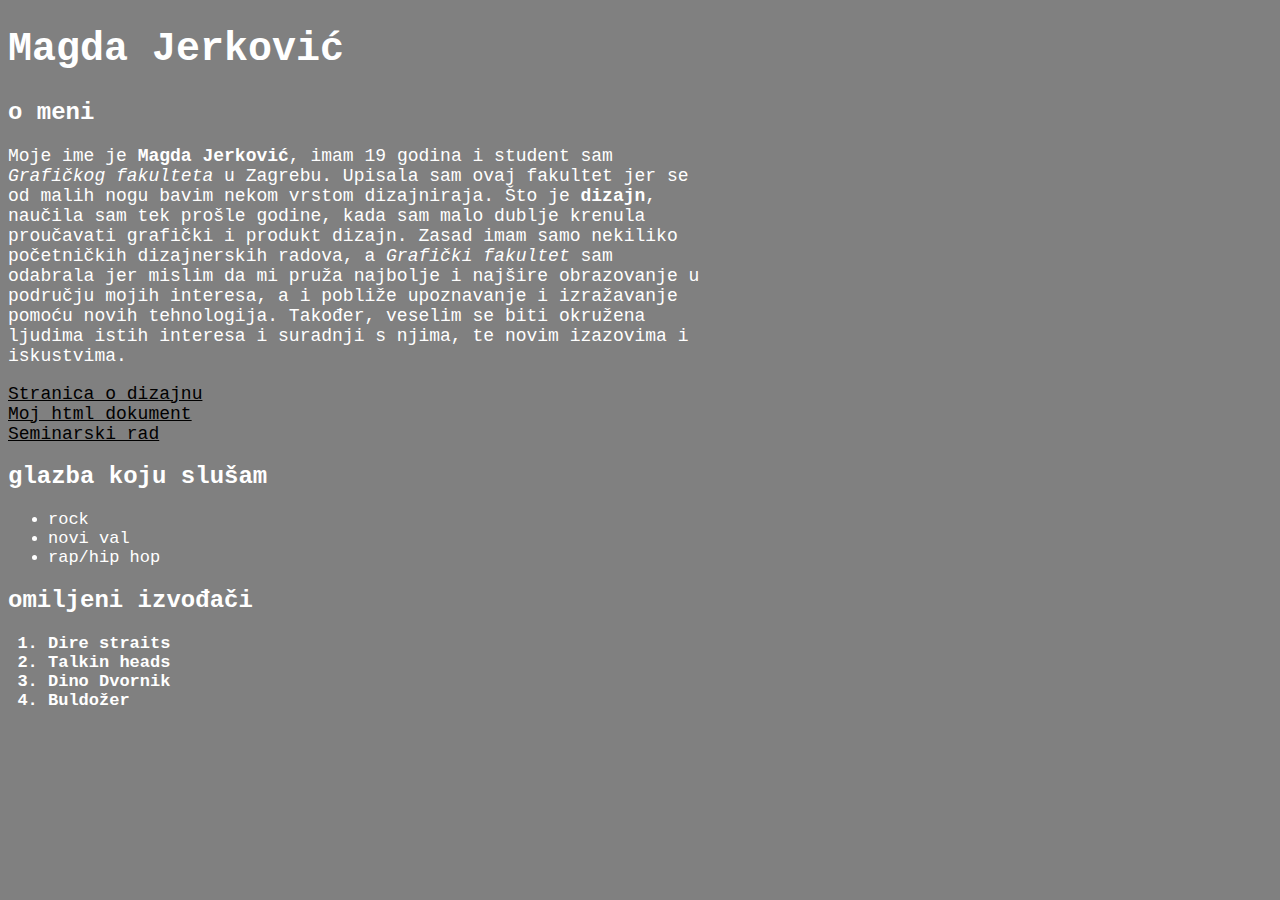
==== index.html @ 04d34ceb "Add files via upload" ====
<!DOCTYPE html>
<html>
<head>
<title>Magda Jerković - moj html dokument</title>
<link rel="stylesheet" href="stil.css">
</head>
<body>
<h1>Magda Jerković</h1>
 <h2>o meni</h2>
 <p>Moje ime je <b>Magda Jerković</b>, imam 19 godina i student sam <i>Grafičkog fakulteta</i> u Zagrebu. Upisala sam ovaj fakultet jer se od malih nogu bavim nekom vrstom dizajniraja. Što je <b>dizajn</b>, naučila sam tek prošle godine, kada sam malo dublje krenula proučavati grafički i produkt dizajn. Zasad imam samo nekiliko početničkih dizajnerskih radova, a <i>Grafički fakultet</i> sam odabrala jer mislim da mi pruža najbolje i najšire obrazovanje u području mojih interesa, a i pobliže upoznavanje i izražavanje pomoću novih tehnologija. Također, veselim se biti okružena ljudima istih interesa i suradnji s njima, te novim izazovima i iskustvima.
 </p>

 <a href="https://www.dezeen.com/">Stranica o dizajnu</a><br/>
 <a href="vjezba1.html">Moj html dokument</a><br/>
 <a href="file:///C:/Users/jakov/Downloads/Magda_Jerkovi%C4%87_seminarski_rad-ekspresionizam.pdf">Seminarski rad</a><br/>
 <h2>glazba koju slušam</h2>
<ul>
<li>rock</li>
<li>novi val</li>
<li>rap/hip hop</li>
</ul>
<h2>omiljeni izvođači<h2> 
<ol>
<li>Dire straits</li>
<li>Talkin heads</li>
<li>Dino Dvornik</li>
<li>Buldožer</li>
</ol>
---- stil.css ----
/* CSS Document */
p{font-family: "Lucida Censole", "Courier New", "monospace"}
	p{font-size:18px;}
	p{width:700px;}
	p{color:white;}
h1{font-family: "Lucida Censole", "Courier New", "monospace"}
h1{font-size:40px;}
h1{color:white;}
h2{font-family: "Lucida Censole", "Courier New", "monospace"}
h2{color:white;}
a{font-family: "Lucida Censole", "Courier New", "monospace"}
	a{font-size:18px;}
	a{width:700px;}
	a{color:black;}
ol{font-family: "Lucida Censole", "Courier New", "monospace"}
	ol{font-size:17px;}
	ol{width:700px;}
	ol{color:white;}
ul{font-family: "Lucida Censole", "Courier New", "monospace"}
	ul{font-size:17px;}
	ul{width:700px;}
	ul{color:white;}
body{background-color:grey;}
img{height:350px;}
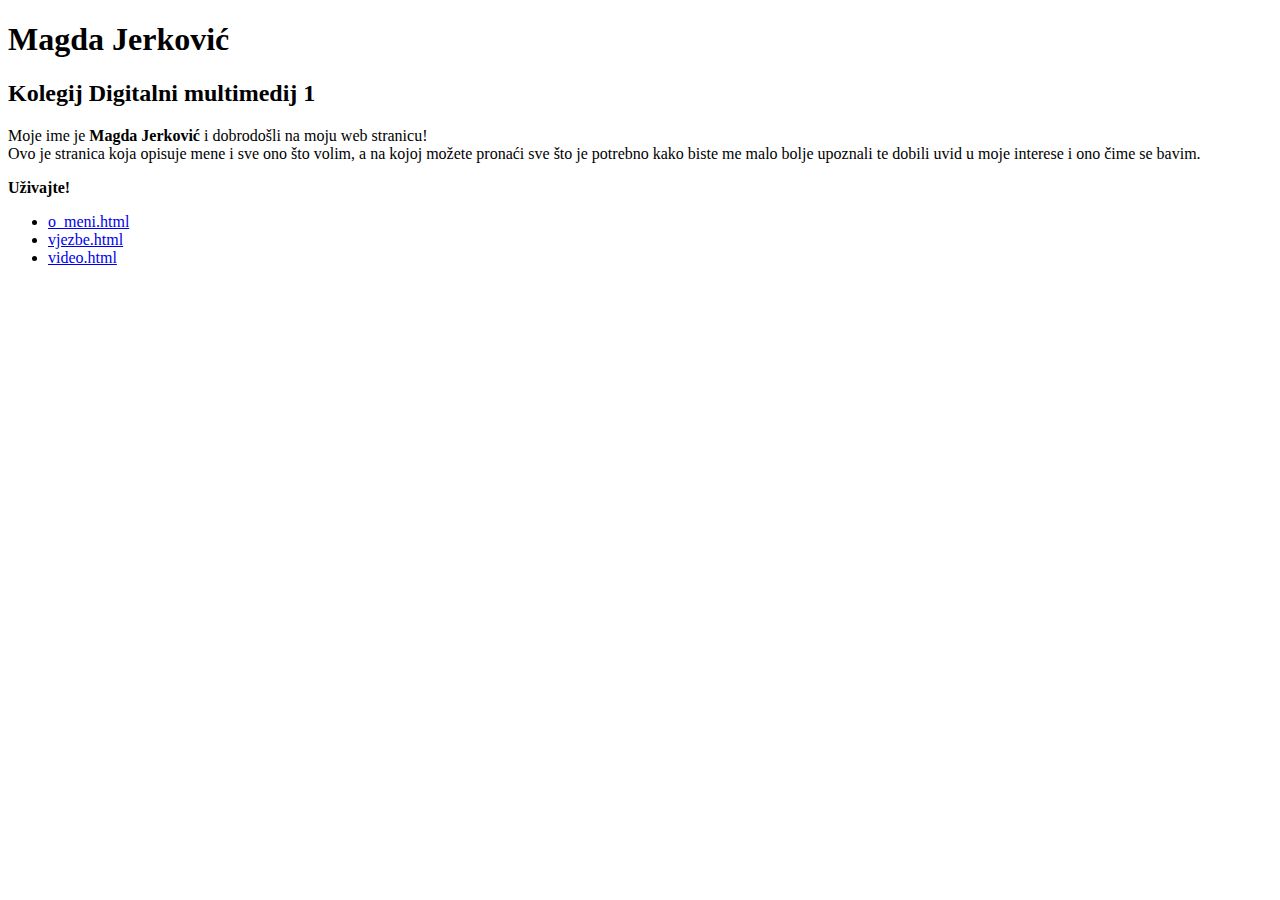
==== commit 792ef0d1: "Add files via upload" ====
--- a/index.html
+++ b/index.html
@@ -1,28 +1,22 @@
 <!DOCTYPE html>
 <html>
 <head>
-<title>Magda Jerković - moj html dokument</title>
-<link rel="stylesheet" href="stil.css">
+<title>Magda Jerković - projektni</title>
+<link rel="stylesheet" href="style.css">
 </head>
 <body>
 <h1>Magda Jerković</h1>
- <h2>o meni</h2>
- <p>Moje ime je <b>Magda Jerković</b>, imam 19 godina i student sam <i>Grafičkog fakulteta</i> u Zagrebu. Upisala sam ovaj fakultet jer se od malih nogu bavim nekom vrstom dizajniraja. Što je <b>dizajn</b>, naučila sam tek prošle godine, kada sam malo dublje krenula proučavati grafički i produkt dizajn. Zasad imam samo nekiliko početničkih dizajnerskih radova, a <i>Grafički fakultet</i> sam odabrala jer mislim da mi pruža najbolje i najšire obrazovanje u području mojih interesa, a i pobliže upoznavanje i izražavanje pomoću novih tehnologija. Također, veselim se biti okružena ljudima istih interesa i suradnji s njima, te novim izazovima i iskustvima.
+ <h2>Kolegij Digitalni multimedij 1</h2>
+ <p>Moje ime je <b>Magda Jerković</b> i dobrodošli na moju web stranicu!<br/>
+Ovo je stranica koja opisuje mene i sve ono što volim, a na kojoj možete pronaći sve što je potrebno kako biste me malo bolje upoznali te dobili uvid u moje interese i ono čime se bavim.</p>
+<p><b>Uživajte!</b></p>
  </p>
-
- <a href="https://www.dezeen.com/">Stranica o dizajnu</a><br/>
- <a href="vjezba1.html">Moj html dokument</a><br/>
- <a href="file:///C:/Users/jakov/Downloads/Magda_Jerkovi%C4%87_seminarski_rad-ekspresionizam.pdf">Seminarski rad</a><br/>
- <h2>glazba koju slušam</h2>
+ 
+<nav>
 <ul>
-<li>rock</li>
-<li>novi val</li>
-<li>rap/hip hop</li>
+<li><a href= "o_meni.html">o_meni.html</a></li>
+<li><a href= "vjezbe.html">vjezbe.html</a></li>
+<li><a href= "video.html">video.html</a></li>
 </ul>
-<h2>omiljeni izvođači<h2> 
-<ol>
-<li>Dire straits</li>
-<li>Talkin heads</li>
-<li>Dino Dvornik</li>
-<li>Buldožer</li>
-</ol>+</nav>
+</html>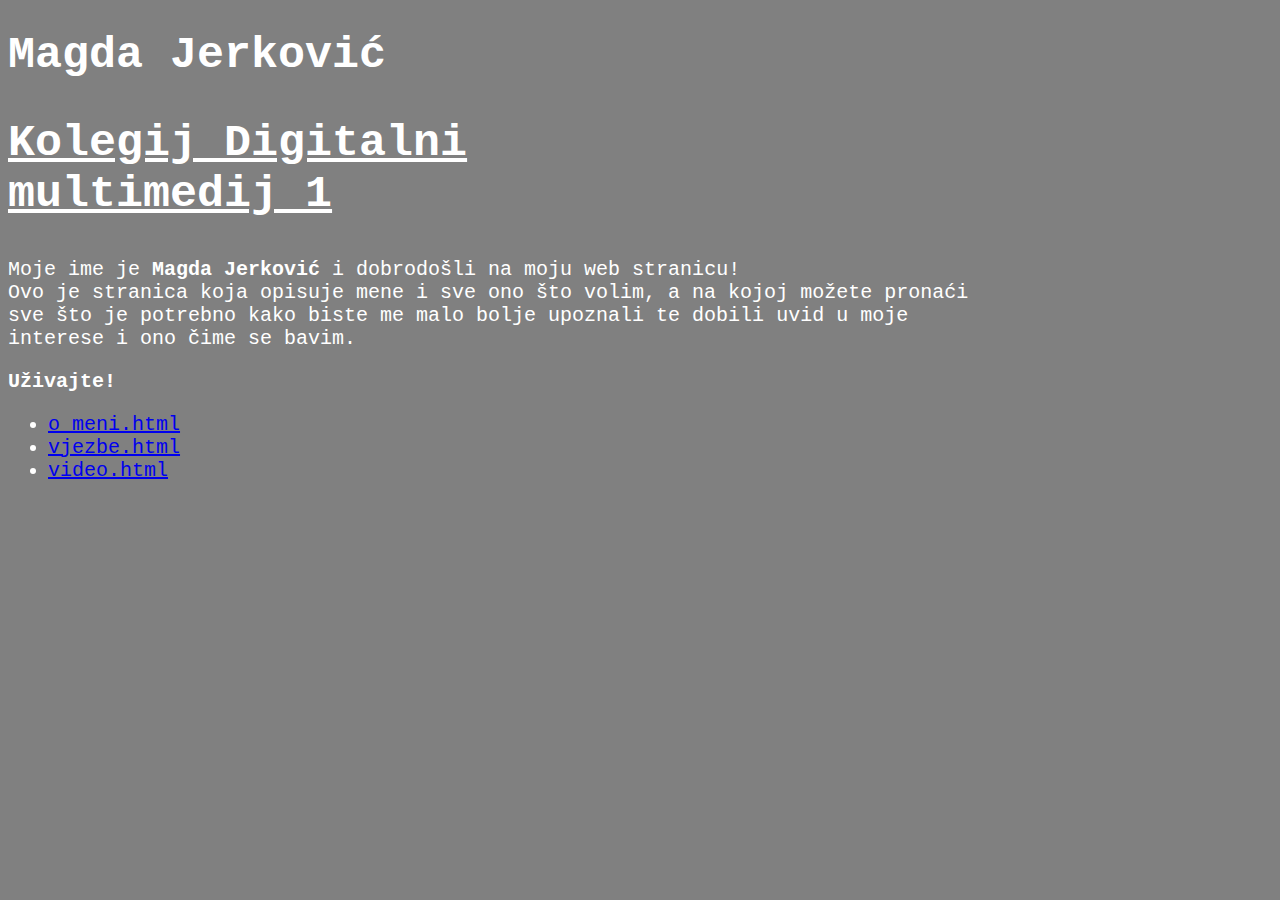
==== commit 82c2b3b0: "Add files via upload" ====
--- a/index.html
+++ b/index.html
@@ -2,7 +2,7 @@
 <html>
 <head>
 <title>Magda Jerković - projektni</title>
-<link rel="stylesheet" href="style.css">
+<link rel="stylesheet" href="style1.css">
 </head>
 <body>
 <h1>Magda Jerković</h1>
--- a/style1.css
+++ b/style1.css
@@ -0,0 +1,46 @@
+/* CSS Document */
+@font-face{
+font-family: 'CustomFont';}
+{src: url('file:///C:/Users/jakov/Documents/DM1/MagdaJerkovic.ttf') format('truetype');
+}
+p{font-family: "Lucida Censole", "Courier New", "monospace";}
+p{font-size:20px;}
+p{width:1000px;}
+p{color:white;}
+
+h1{font-size:45px;}
+h1{width:700px;}
+h1{color:white;}
+
+h2{font-size:45px;}
+h2{width:700px;}
+h2{color:white;}
+h2{text-decoration: underline;}
+
+h3{font-size:30px;}
+h3{width:700px;}
+h3{color:white;}
+
+img{height:230px;}
+
+ol{font-family: "Lucida Censole", "Courier New", "monospace"}
+	ol{font-size:20px;}
+	ol{width:1000px;}
+	ol{color:white;}
+	
+ul{font-family: "Lucida Censole", "Courier New", "monospace"}
+	ul{font-size:20px;}
+	ul{width:1000px;}
+	ul{color:white;}
+	
+body {
+    background-image: url('C:\Users\jakov\Documents\DM1\background1.jpg');
+    background-size: cover;
+    background-repeat: no-repeat;
+    background-attachment: fixed;
+}
+body{
+	font-family: "Lucida Censole", "Courier New", "monospace";
+	font-size:20px;
+	background-color: grey;
+	}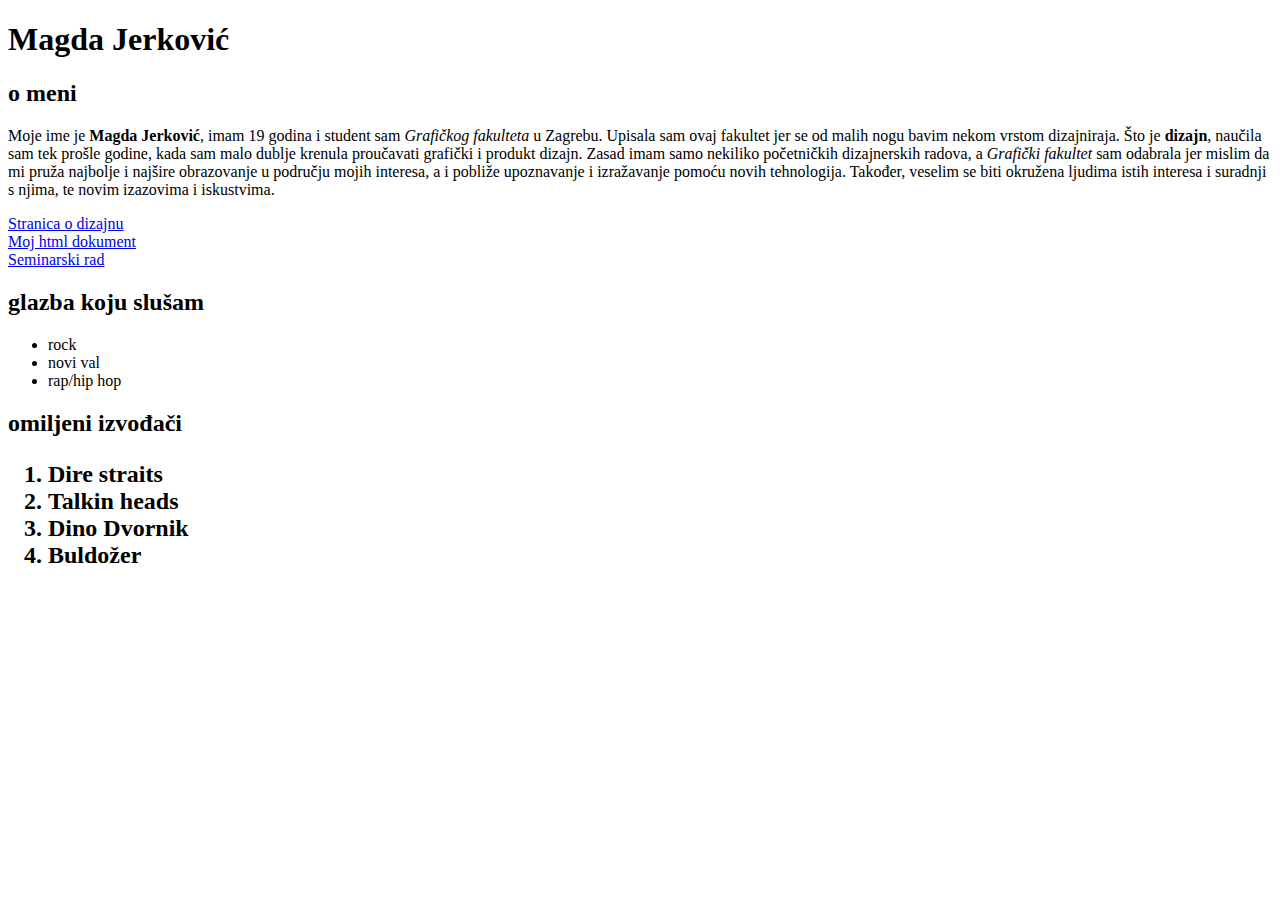
==== commit 3e4b02ee: "Add files via upload" ====
--- a/index.html
+++ b/index.html
@@ -1,22 +1,28 @@
 <!DOCTYPE html>
 <html>
 <head>
-<title>Magda Jerković - projektni</title>
-<link rel="stylesheet" href="style1.css">
+<title>Magda Jerković - moj html dokument</title>
+<link rel="stylesheet" href="stil.css">
 </head>
 <body>
 <h1>Magda Jerković</h1>
- <h2>Kolegij Digitalni multimedij 1</h2>
- <p>Moje ime je <b>Magda Jerković</b> i dobrodošli na moju web stranicu!<br/>
-Ovo je stranica koja opisuje mene i sve ono što volim, a na kojoj možete pronaći sve što je potrebno kako biste me malo bolje upoznali te dobili uvid u moje interese i ono čime se bavim.</p>
-<p><b>Uživajte!</b></p>
+ <h2>o meni</h2>
+ <p>Moje ime je <b>Magda Jerković</b>, imam 19 godina i student sam <i>Grafičkog fakulteta</i> u Zagrebu. Upisala sam ovaj fakultet jer se od malih nogu bavim nekom vrstom dizajniraja. Što je <b>dizajn</b>, naučila sam tek prošle godine, kada sam malo dublje krenula proučavati grafički i produkt dizajn. Zasad imam samo nekiliko početničkih dizajnerskih radova, a <i>Grafički fakultet</i> sam odabrala jer mislim da mi pruža najbolje i najšire obrazovanje u području mojih interesa, a i pobliže upoznavanje i izražavanje pomoću novih tehnologija. Također, veselim se biti okružena ljudima istih interesa i suradnji s njima, te novim izazovima i iskustvima.
  </p>
- 
-<nav>
+
+ <a href="https://www.dezeen.com/">Stranica o dizajnu</a><br/>
+ <a href="vjezba1.html">Moj html dokument</a><br/>
+ <a href="file:///C:/Users/jakov/Downloads/Magda_Jerkovi%C4%87_seminarski_rad-ekspresionizam.pdf">Seminarski rad</a><br/>
+ <h2>glazba koju slušam</h2>
 <ul>
-<li><a href= "o_meni.html">o_meni.html</a></li>
-<li><a href= "vjezbe.html">vjezbe.html</a></li>
-<li><a href= "video.html">video.html</a></li>
+<li>rock</li>
+<li>novi val</li>
+<li>rap/hip hop</li>
 </ul>
-</nav>
-</html>+<h2>omiljeni izvođači<h2> 
+<ol>
+<li>Dire straits</li>
+<li>Talkin heads</li>
+<li>Dino Dvornik</li>
+<li>Buldožer</li>
+</ol>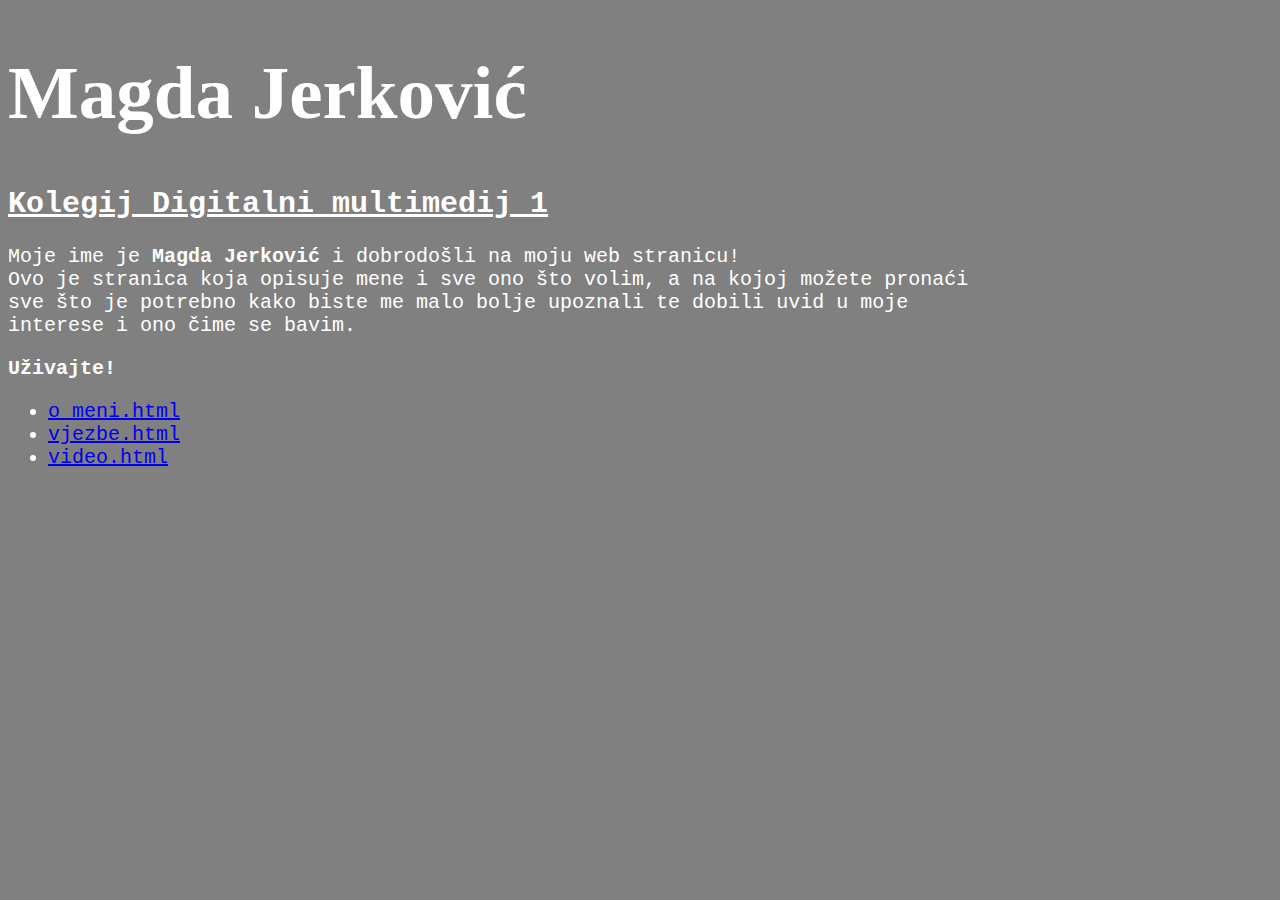
==== commit 693aafbf: "Add files via upload" ====
--- a/index.html
+++ b/index.html
@@ -1,28 +1,22 @@
 <!DOCTYPE html>
 <html>
 <head>
-<title>Magda Jerković - moj html dokument</title>
-<link rel="stylesheet" href="stil.css">
+<title>Magda Jerković - projektni</title>
+<link rel="stylesheet" href="style1.css">
 </head>
 <body>
 <h1>Magda Jerković</h1>
- <h2>o meni</h2>
- <p>Moje ime je <b>Magda Jerković</b>, imam 19 godina i student sam <i>Grafičkog fakulteta</i> u Zagrebu. Upisala sam ovaj fakultet jer se od malih nogu bavim nekom vrstom dizajniraja. Što je <b>dizajn</b>, naučila sam tek prošle godine, kada sam malo dublje krenula proučavati grafički i produkt dizajn. Zasad imam samo nekiliko početničkih dizajnerskih radova, a <i>Grafički fakultet</i> sam odabrala jer mislim da mi pruža najbolje i najšire obrazovanje u području mojih interesa, a i pobliže upoznavanje i izražavanje pomoću novih tehnologija. Također, veselim se biti okružena ljudima istih interesa i suradnji s njima, te novim izazovima i iskustvima.
+ <h2>Kolegij Digitalni multimedij 1</h2>
+ <p>Moje ime je <b>Magda Jerković</b> i dobrodošli na moju web stranicu!<br/>
+Ovo je stranica koja opisuje mene i sve ono što volim, a na kojoj možete pronaći sve što je potrebno kako biste me malo bolje upoznali te dobili uvid u moje interese i ono čime se bavim.</p>
+<p><b>Uživajte!</b></p>
  </p>
-
- <a href="https://www.dezeen.com/">Stranica o dizajnu</a><br/>
- <a href="vjezba1.html">Moj html dokument</a><br/>
- <a href="file:///C:/Users/jakov/Downloads/Magda_Jerkovi%C4%87_seminarski_rad-ekspresionizam.pdf">Seminarski rad</a><br/>
- <h2>glazba koju slušam</h2>
+ 
+<nav>
 <ul>
-<li>rock</li>
-<li>novi val</li>
-<li>rap/hip hop</li>
+<li><a href= "o_meni.html">o_meni.html</a></li>
+<li><a href= "vjezbe.html">vjezbe.html</a></li>
+<li><a href= "video.html">video.html</a></li>
 </ul>
-<h2>omiljeni izvođači<h2> 
-<ol>
-<li>Dire straits</li>
-<li>Talkin heads</li>
-<li>Dino Dvornik</li>
-<li>Buldožer</li>
-</ol>+</nav>
+</html>--- a/style1.css
+++ b/style1.css
@@ -0,0 +1,44 @@
+/* CSS Document */
+
+/* Define a custom font-face */
+@font-face{
+	font-family: "CustomFont";
+	src: url("htmlfont.ttf") format("truetype")
+}
+
+h1{font-family: "CustomFont";}
+h1{font-size:75px;}
+h1{width:700px;}
+h1{color:white;}
+
+p{font-family: "Lucida Censole", "Courier New", "monospace";}
+p{font-size:20px;}
+p{width:1000px;}
+p{color:white;}
+
+h2{font-size:30px;}
+h2{width:700px;}
+h2{color:white;}
+h2{text-decoration: underline;}
+
+h3{font-size:30px;}
+h3{width:700px;}
+h3{color:white;}
+
+img{height:230px;}
+
+ol{font-family: "Lucida Censole", "Courier New", "monospace"}
+	ol{font-size:20px;}
+	ol{width:1000px;}
+	ol{color:white;}
+	
+ul{font-family: "Lucida Censole", "Courier New", "monospace"}
+	ul{font-size:20px;}
+	ul{width:1000px;}
+	ul{color:white;}
+	
+body{
+	font-family: "Lucida Censole", "Courier New", "monospace";
+	font-size:20px;
+	background-color: grey;
+	}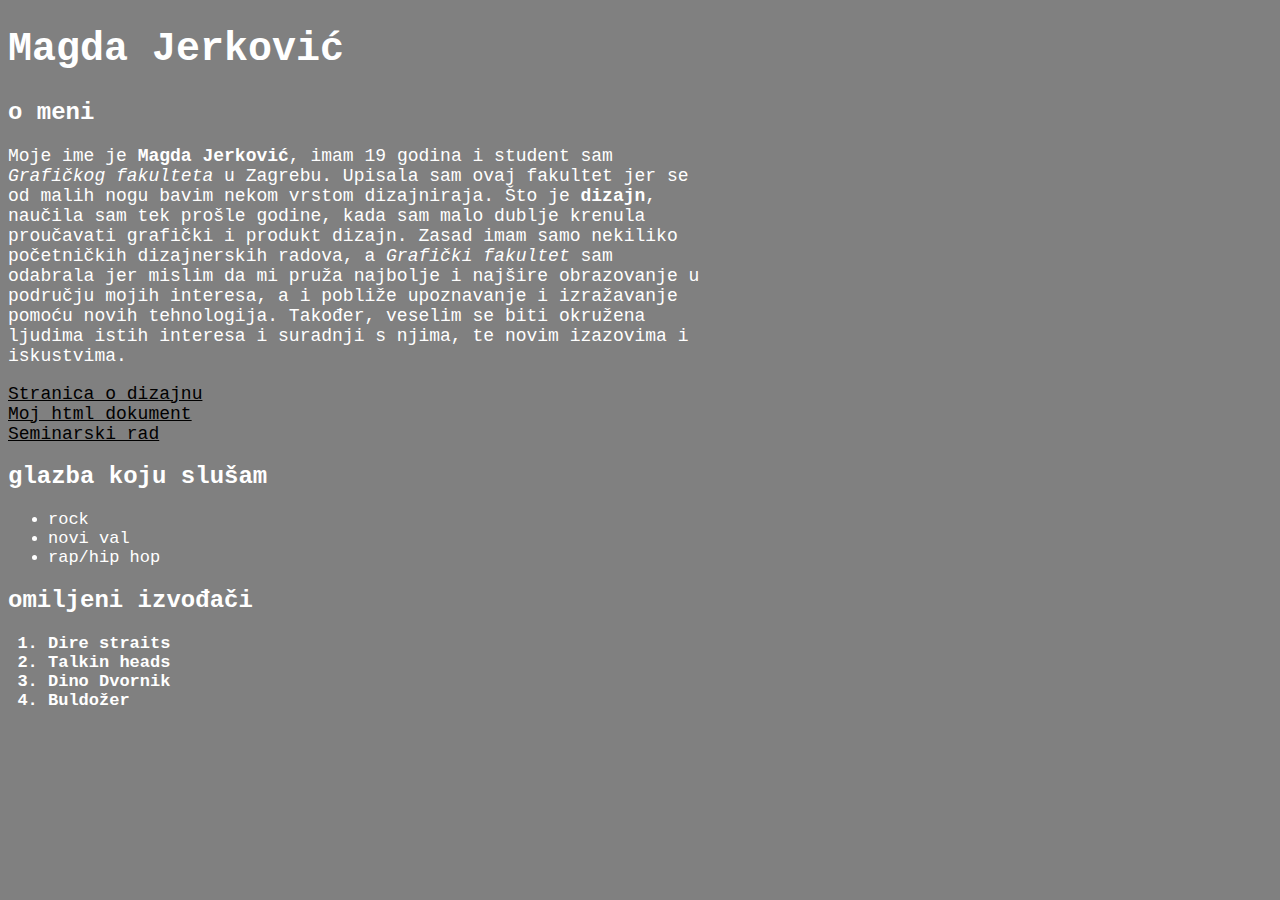
==== commit 75cb8e18: "Add files via upload" ====
--- a/index.html
+++ b/index.html
@@ -1,22 +1,28 @@
 <!DOCTYPE html>
 <html>
 <head>
-<title>Magda Jerković - projektni</title>
-<link rel="stylesheet" href="style1.css">
+<title>Magda Jerković - moj html dokument</title>
+<link rel="stylesheet" href="stil.css">
 </head>
 <body>
 <h1>Magda Jerković</h1>
- <h2>Kolegij Digitalni multimedij 1</h2>
- <p>Moje ime je <b>Magda Jerković</b> i dobrodošli na moju web stranicu!<br/>
-Ovo je stranica koja opisuje mene i sve ono što volim, a na kojoj možete pronaći sve što je potrebno kako biste me malo bolje upoznali te dobili uvid u moje interese i ono čime se bavim.</p>
-<p><b>Uživajte!</b></p>
+ <h2>o meni</h2>
+ <p>Moje ime je <b>Magda Jerković</b>, imam 19 godina i student sam <i>Grafičkog fakulteta</i> u Zagrebu. Upisala sam ovaj fakultet jer se od malih nogu bavim nekom vrstom dizajniraja. Što je <b>dizajn</b>, naučila sam tek prošle godine, kada sam malo dublje krenula proučavati grafički i produkt dizajn. Zasad imam samo nekiliko početničkih dizajnerskih radova, a <i>Grafički fakultet</i> sam odabrala jer mislim da mi pruža najbolje i najšire obrazovanje u području mojih interesa, a i pobliže upoznavanje i izražavanje pomoću novih tehnologija. Također, veselim se biti okružena ljudima istih interesa i suradnji s njima, te novim izazovima i iskustvima.
  </p>
- 
-<nav>
+
+ <a href="https://www.dezeen.com/">Stranica o dizajnu</a><br/>
+ <a href="vjezba1.html">Moj html dokument</a><br/>
+ <a href="file:///C:/Users/jakov/Downloads/Magda_Jerkovi%C4%87_seminarski_rad-ekspresionizam.pdf">Seminarski rad</a><br/>
+ <h2>glazba koju slušam</h2>
 <ul>
-<li><a href= "o_meni.html">o_meni.html</a></li>
-<li><a href= "vjezbe.html">vjezbe.html</a></li>
-<li><a href= "video.html">video.html</a></li>
+<li>rock</li>
+<li>novi val</li>
+<li>rap/hip hop</li>
 </ul>
-</nav>
-</html>+<h2>omiljeni izvođači<h2> 
+<ol>
+<li>Dire straits</li>
+<li>Talkin heads</li>
+<li>Dino Dvornik</li>
+<li>Buldožer</li>
+</ol>--- a/stil.css
+++ b/stil.css
@@ -0,0 +1,24 @@
+/* CSS Document */
+p{font-family: "Lucida Censole", "Courier New", "monospace"}
+	p{font-size:18px;}
+	p{width:700px;}
+	p{color:white;}
+h1{font-family: "Lucida Censole", "Courier New", "monospace"}
+h1{font-size:40px;}
+h1{color:white;}
+h2{font-family: "Lucida Censole", "Courier New", "monospace"}
+h2{color:white;}
+a{font-family: "Lucida Censole", "Courier New", "monospace"}
+	a{font-size:18px;}
+	a{width:700px;}
+	a{color:black;}
+ol{font-family: "Lucida Censole", "Courier New", "monospace"}
+	ol{font-size:17px;}
+	ol{width:700px;}
+	ol{color:white;}
+ul{font-family: "Lucida Censole", "Courier New", "monospace"}
+	ul{font-size:17px;}
+	ul{width:700px;}
+	ul{color:white;}
+body{background-color:grey;}
+img{height:350px;}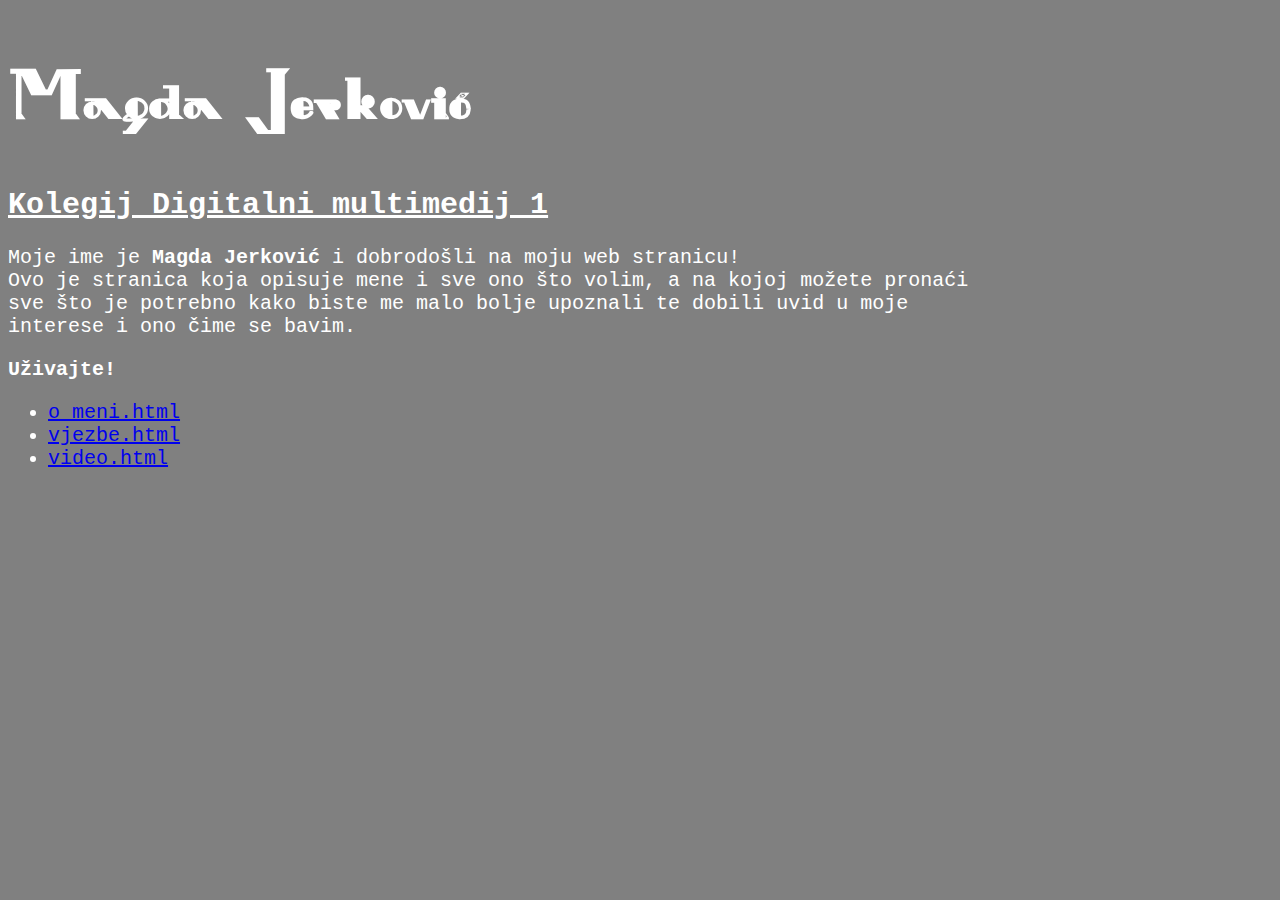
==== commit 432845de: "Add files via upload" ====
--- a/index.html
+++ b/index.html
@@ -1,28 +1,22 @@
 <!DOCTYPE html>
 <html>
 <head>
-<title>Magda Jerković - moj html dokument</title>
-<link rel="stylesheet" href="stil.css">
+<title>Magda Jerković - projektni</title>
+<link rel="stylesheet" href="style1.css">
 </head>
 <body>
 <h1>Magda Jerković</h1>
- <h2>o meni</h2>
- <p>Moje ime je <b>Magda Jerković</b>, imam 19 godina i student sam <i>Grafičkog fakulteta</i> u Zagrebu. Upisala sam ovaj fakultet jer se od malih nogu bavim nekom vrstom dizajniraja. Što je <b>dizajn</b>, naučila sam tek prošle godine, kada sam malo dublje krenula proučavati grafički i produkt dizajn. Zasad imam samo nekiliko početničkih dizajnerskih radova, a <i>Grafički fakultet</i> sam odabrala jer mislim da mi pruža najbolje i najšire obrazovanje u području mojih interesa, a i pobliže upoznavanje i izražavanje pomoću novih tehnologija. Također, veselim se biti okružena ljudima istih interesa i suradnji s njima, te novim izazovima i iskustvima.
+ <h2>Kolegij Digitalni multimedij 1</h2>
+ <p>Moje ime je <b>Magda Jerković</b> i dobrodošli na moju web stranicu!<br/>
+Ovo je stranica koja opisuje mene i sve ono što volim, a na kojoj možete pronaći sve što je potrebno kako biste me malo bolje upoznali te dobili uvid u moje interese i ono čime se bavim.</p>
+<p><b>Uživajte!</b></p>
  </p>
-
- <a href="https://www.dezeen.com/">Stranica o dizajnu</a><br/>
- <a href="vjezba1.html">Moj html dokument</a><br/>
- <a href="file:///C:/Users/jakov/Downloads/Magda_Jerkovi%C4%87_seminarski_rad-ekspresionizam.pdf">Seminarski rad</a><br/>
- <h2>glazba koju slušam</h2>
+ 
+<nav>
 <ul>
-<li>rock</li>
-<li>novi val</li>
-<li>rap/hip hop</li>
+<li><a href= "o_meni.html">o_meni.html</a></li>
+<li><a href= "vjezbe.html">vjezbe.html</a></li>
+<li><a href= "video.html">video.html</a></li>
 </ul>
-<h2>omiljeni izvođači<h2> 
-<ol>
-<li>Dire straits</li>
-<li>Talkin heads</li>
-<li>Dino Dvornik</li>
-<li>Buldožer</li>
-</ol>+</nav>
+</html>--- a/style1.css
+++ b/style1.css
@@ -0,0 +1,44 @@
+/* CSS Document */
+
+/* Define a custom font-face */
+@font-face{
+	font-family: "CustomFont";
+	src: url("htmlfont.ttf") format("truetype")
+}
+
+h1{font-family: "CustomFont";}
+h1{font-size:75px;}
+h1{width:700px;}
+h1{color:white;}
+
+p{font-family: "Lucida Censole", "Courier New", "monospace";}
+p{font-size:20px;}
+p{width:1000px;}
+p{color:white;}
+
+h2{font-size:30px;}
+h2{width:700px;}
+h2{color:white;}
+h2{text-decoration: underline;}
+
+h3{font-size:30px;}
+h3{width:700px;}
+h3{color:white;}
+
+img{height:230px;}
+
+ol{font-family: "Lucida Censole", "Courier New", "monospace"}
+	ol{font-size:20px;}
+	ol{width:1000px;}
+	ol{color:white;}
+	
+ul{font-family: "Lucida Censole", "Courier New", "monospace"}
+	ul{font-size:20px;}
+	ul{width:1000px;}
+	ul{color:white;}
+	
+body{
+	font-family: "Lucida Censole", "Courier New", "monospace";
+	font-size:20px;
+	background-color: grey;
+	}